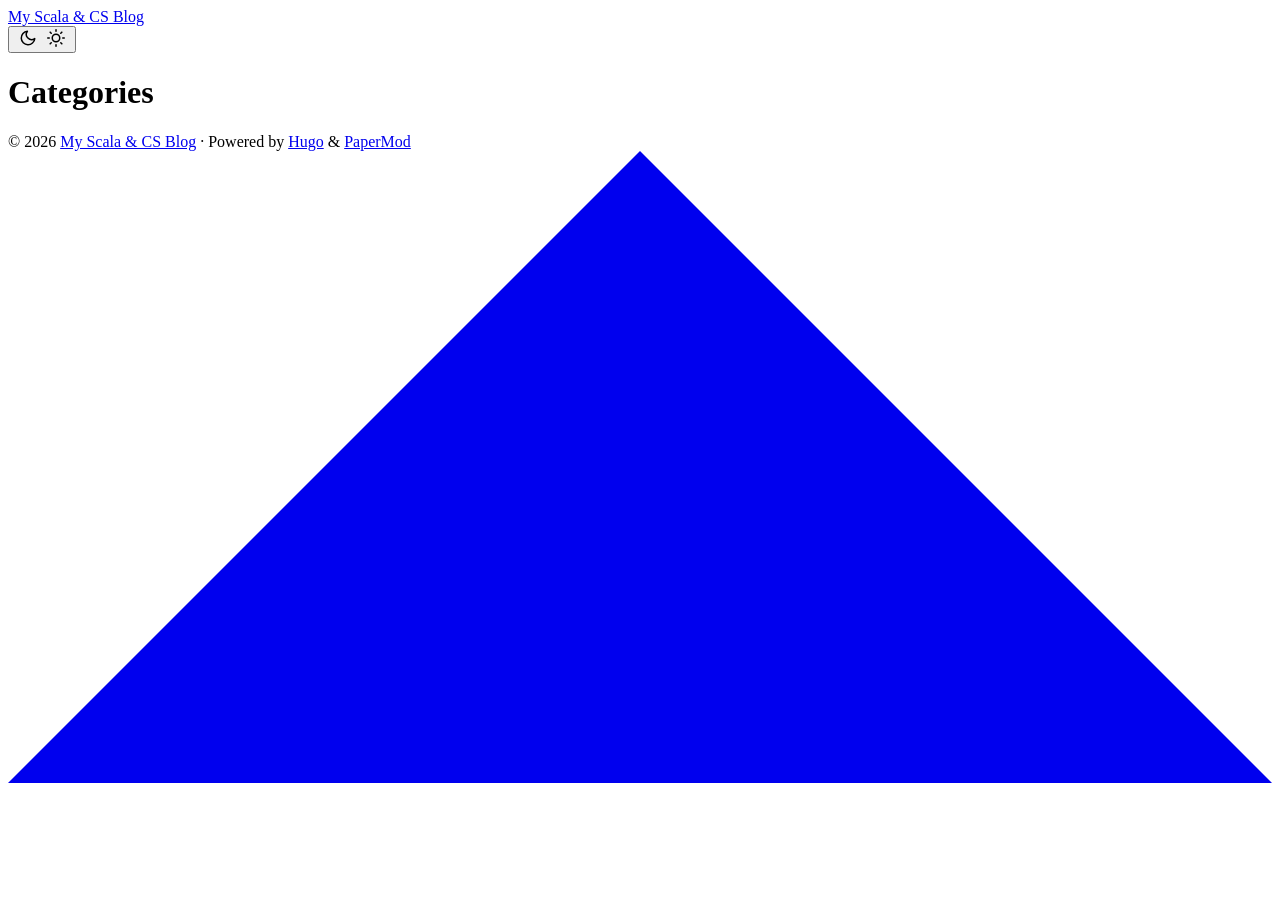
==== public/categories/index.html @ 0fa955f4 "Add GitHub Actions deployment script" ====
<!DOCTYPE html>
<html lang="en" dir="auto" data-theme="auto">

<head><script src="/livereload.js?mindelay=10&amp;v=2&amp;port=1313&amp;path=livereload" data-no-instant defer></script><meta charset="utf-8">
<meta http-equiv="X-UA-Compatible" content="IE=edge">
<meta name="viewport" content="width=device-width, initial-scale=1, shrink-to-fit=no">
<meta name="robots" content="noindex, nofollow">
<title>Categories | My Scala &amp; CS Blog</title>
<meta name="keywords" content="">
<meta name="description" content="">
<meta name="author" content="">
<link rel="canonical" href="http://localhost:1313/categories/">
<link crossorigin="anonymous" href="/assets/css/stylesheet.4ef2299ae814559c4055cd3d15919aff78737e44fa7af337c506246832ba458a.css" integrity="sha256-TvIpmugUVZxAVc09FZGa/3hzfkT6evM3xQYkaDK6RYo=" rel="preload stylesheet" as="style">
<link rel="icon" href="http://localhost:1313/favicon.ico">
<link rel="icon" type="image/png" sizes="16x16" href="http://localhost:1313/favicon-16x16.png">
<link rel="icon" type="image/png" sizes="32x32" href="http://localhost:1313/favicon-32x32.png">
<link rel="apple-touch-icon" href="http://localhost:1313/apple-touch-icon.png">
<link rel="mask-icon" href="http://localhost:1313/safari-pinned-tab.svg">
<meta name="theme-color" content="#2e2e33">
<meta name="msapplication-TileColor" content="#2e2e33">
<link rel="alternate" type="application/rss+xml" href="http://localhost:1313/categories/index.xml" title="rss">
<link rel="alternate" hreflang="en" href="http://localhost:1313/categories/">
<noscript>
    <style>
        #theme-toggle,
        .top-link {
            display: none;
        }

    </style>
    <style>
        @media (prefers-color-scheme: dark) {
            :root {
                --theme: rgb(29, 30, 32);
                --entry: rgb(46, 46, 51);
                --primary: rgb(218, 218, 219);
                --secondary: rgb(155, 156, 157);
                --tertiary: rgb(65, 66, 68);
                --content: rgb(196, 196, 197);
                --code-block-bg: rgb(46, 46, 51);
                --code-bg: rgb(55, 56, 62);
                --border: rgb(51, 51, 51);
                color-scheme: dark;
            }

            .list {
                background: var(--theme);
            }

            .toc {
                background: var(--entry);
            }
        }

        @media (prefers-color-scheme: light) {
            .list::-webkit-scrollbar-thumb {
                border-color: var(--code-bg);
            }
        }

    </style>
</noscript>
<script>
    if (localStorage.getItem("pref-theme") === "dark") {
        document.querySelector("html").dataset.theme = 'dark';
    } else if (localStorage.getItem("pref-theme") === "light") {
       document.querySelector("html").dataset.theme = 'light';
    } else if (window.matchMedia('(prefers-color-scheme: dark)').matches) {
        document.querySelector("html").dataset.theme = 'dark';
    } else {
        document.querySelector("html").dataset.theme = 'light';
    }

</script>
</head>
<body class="list" id="top">
    <header class="header">
    <nav class="nav">
        <div class="logo">
            <a href="http://localhost:1313/" accesskey="h" title="My Scala &amp; CS Blog (Alt + H)">My Scala &amp; CS Blog</a>
            <div class="logo-switches">
                <button id="theme-toggle" accesskey="t" title="(Alt + T)" aria-label="Toggle theme">
                    <svg id="moon" xmlns="http://www.w3.org/2000/svg" width="24" height="18" viewBox="0 0 24 24"
                        fill="none" stroke="currentColor" stroke-width="2" stroke-linecap="round"
                        stroke-linejoin="round">
                        <path d="M21 12.79A9 9 0 1 1 11.21 3 7 7 0 0 0 21 12.79z"></path>
                    </svg>
                    <svg id="sun" xmlns="http://www.w3.org/2000/svg" width="24" height="18" viewBox="0 0 24 24"
                        fill="none" stroke="currentColor" stroke-width="2" stroke-linecap="round"
                        stroke-linejoin="round">
                        <circle cx="12" cy="12" r="5"></circle>
                        <line x1="12" y1="1" x2="12" y2="3"></line>
                        <line x1="12" y1="21" x2="12" y2="23"></line>
                        <line x1="4.22" y1="4.22" x2="5.64" y2="5.64"></line>
                        <line x1="18.36" y1="18.36" x2="19.78" y2="19.78"></line>
                        <line x1="1" y1="12" x2="3" y2="12"></line>
                        <line x1="21" y1="12" x2="23" y2="12"></line>
                        <line x1="4.22" y1="19.78" x2="5.64" y2="18.36"></line>
                        <line x1="18.36" y1="5.64" x2="19.78" y2="4.22"></line>
                    </svg>
                </button>
            </div>
        </div>
        <ul id="menu">
        </ul>
    </nav>
</header>
<main class="main">
<header class="page-header">
    <h1>Categories</h1>
</header>

<ul class="terms-tags">
</ul>
    </main>
    
<footer class="footer">
        <span>&copy; 2026 <a href="http://localhost:1313/">My Scala &amp; CS Blog</a></span> · 

    <span>
        Powered by
        <a href="https://gohugo.io/" rel="noopener noreferrer" target="_blank">Hugo</a> &
        <a href="https://github.com/adityatelange/hugo-PaperMod/" rel="noopener" target="_blank">PaperMod</a>
    </span>
</footer>
<a href="#top" aria-label="go to top" title="Go to Top (Alt + G)" class="top-link" id="top-link" accesskey="g">
    <svg xmlns="http://www.w3.org/2000/svg" viewBox="0 0 12 6" fill="currentColor">
        <path d="M12 6H0l6-6z" />
    </svg>
</a>

<script>
    let menu = document.getElementById('menu');
    if (menu) {
        
        const scrollPosition = localStorage.getItem("menu-scroll-position");
        if (scrollPosition) {
            menu.scrollLeft = parseInt(scrollPosition, 10);
        }
        
        menu.onscroll = function () {
            localStorage.setItem("menu-scroll-position", menu.scrollLeft);
        }
    }

    document.querySelectorAll('a[href^="#"]').forEach(anchor => {
        anchor.addEventListener("click", function (e) {
            e.preventDefault();
            var id = this.getAttribute("href").substr(1);
            if (!window.matchMedia('(prefers-reduced-motion: reduce)').matches) {
                document.querySelector(`[id='${decodeURIComponent(id)}']`).scrollIntoView({
                    behavior: "smooth"
                });
            } else {
                document.querySelector(`[id='${decodeURIComponent(id)}']`).scrollIntoView();
            }
            if (id === "top") {
                history.replaceState(null, null, " ");
            } else {
                history.pushState(null, null, `#${id}`);
            }
        });
    });

</script>
<script>
    var mybutton = document.getElementById("top-link");
    window.onscroll = function () {
        if (document.body.scrollTop > 800 || document.documentElement.scrollTop > 800) {
            mybutton.style.visibility = "visible";
            mybutton.style.opacity = "1";
        } else {
            mybutton.style.visibility = "hidden";
            mybutton.style.opacity = "0";
        }
    };

</script>
<script>
    document.getElementById("theme-toggle").addEventListener("click", () => {
        const html = document.querySelector("html");
        if (html.dataset.theme === "dark") {
            html.dataset.theme = 'light';
            localStorage.setItem("pref-theme", 'light');
        } else {
            html.dataset.theme = 'dark';
            localStorage.setItem("pref-theme", 'dark');
        }
    })

</script>
</body>

</html>
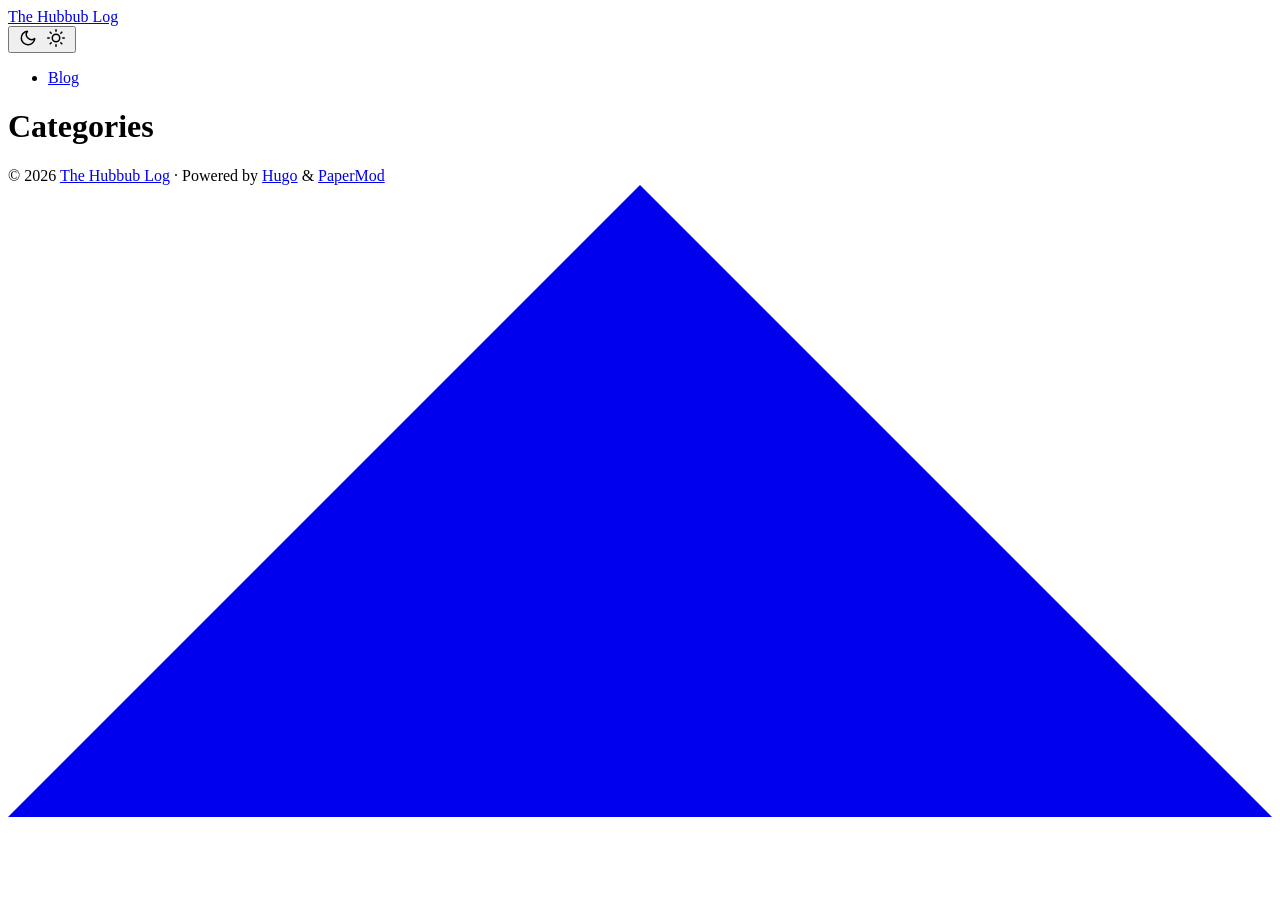
==== commit 2a4cbb9f: "Add downloads. Update style. Add a blog entry. General init" ====
--- a/public/categories/index.html
+++ b/public/categories/index.html
@@ -5,12 +5,12 @@
 <meta http-equiv="X-UA-Compatible" content="IE=edge">
 <meta name="viewport" content="width=device-width, initial-scale=1, shrink-to-fit=no">
 <meta name="robots" content="noindex, nofollow">
-<title>Categories | My Scala &amp; CS Blog</title>
+<title>Categories | The Hubbub Log</title>
 <meta name="keywords" content="">
 <meta name="description" content="">
 <meta name="author" content="">
 <link rel="canonical" href="http://localhost:1313/categories/">
-<link crossorigin="anonymous" href="/assets/css/stylesheet.4ef2299ae814559c4055cd3d15919aff78737e44fa7af337c506246832ba458a.css" integrity="sha256-TvIpmugUVZxAVc09FZGa/3hzfkT6evM3xQYkaDK6RYo=" rel="preload stylesheet" as="style">
+<link crossorigin="anonymous" href="/assets/css/stylesheet.c92ef1c3f33dd30fbd9865688f0111ab1c6d83cc751ad37d542853464bd3fc99.css" integrity="sha256-yS7xw/M90w&#43;9mGVojwERqxxtg8x1GtN9VChTRkvT/Jk=" rel="preload stylesheet" as="style">
 <link rel="icon" href="http://localhost:1313/favicon.ico">
 <link rel="icon" type="image/png" sizes="16x16" href="http://localhost:1313/favicon-16x16.png">
 <link rel="icon" type="image/png" sizes="32x32" href="http://localhost:1313/favicon-32x32.png">
@@ -77,7 +77,7 @@
     <header class="header">
     <nav class="nav">
         <div class="logo">
-            <a href="http://localhost:1313/" accesskey="h" title="My Scala &amp; CS Blog (Alt + H)">My Scala &amp; CS Blog</a>
+            <a href="http://localhost:1313/" accesskey="h" title="The Hubbub Log (Alt + H)">The Hubbub Log</a>
             <div class="logo-switches">
                 <button id="theme-toggle" accesskey="t" title="(Alt + T)" aria-label="Toggle theme">
                     <svg id="moon" xmlns="http://www.w3.org/2000/svg" width="24" height="18" viewBox="0 0 24 24"
@@ -102,6 +102,11 @@
             </div>
         </div>
         <ul id="menu">
+            <li>
+                <a href="http://localhost:1313/posts/" title="Blog">
+                    <span>Blog</span>
+                </a>
+            </li>
         </ul>
     </nav>
 </header>
@@ -115,7 +120,7 @@
     </main>
     
 <footer class="footer">
-        <span>&copy; 2026 <a href="http://localhost:1313/">My Scala &amp; CS Blog</a></span> · 
+        <span>&copy; 2026 <a href="http://localhost:1313/">The Hubbub Log</a></span> · 
 
     <span>
         Powered by
